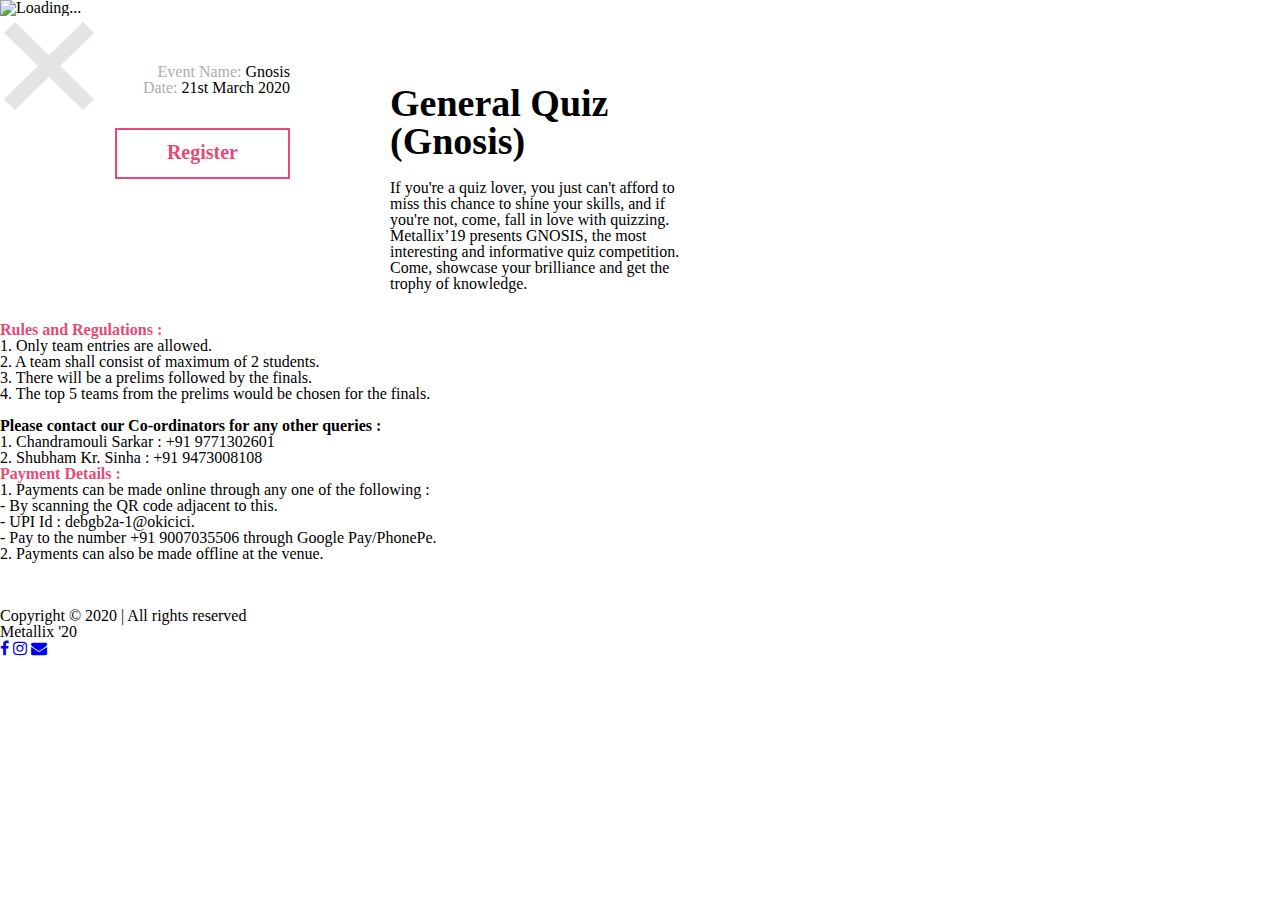
==== gnosis.html @ e0db9e56 "Update gnosis.html" ====
<!DOCTYPE HTML>
<html lang="en-US">
    <head>
        <title>Metallix '20 | General Quiz (Gnosis)</title>
        <meta http-equiv="Content-Type" content="text/html; charset=UTF-8">
        <meta name="description" content="The annual technical fest of the Metallurgical & Material Engineering Department of Jadavpur University" />
        <meta name="keywords" content="Metallix 2020, Metallurgy fests, Jadavpur University, Fest of Metallurgy, Kolkata fests " />
        <meta name="author" content="Ayush Mishra" />
        <meta name="viewport" content="width=device-width, initial-scale=1, maximum-scale=1">

        
       <link rel="icon" type="image/png" href="logo3.png">
	<link rel="apple-touch-icon" type="image/png" href="logo3.png" sizes="32x32" />

        <link href='https://fonts.googleapis.com/css?family=Roboto:300,400,400i,700,700i,900|Montserrat:400,700|PT+Serif' rel='stylesheet' type='text/css'>
        <link rel="stylesheet" type="text/css"  href='css/clear.css' />
        <link rel="stylesheet" type="text/css"  href='css/common.css' />
        <link rel="stylesheet" type="text/css"  href='css/font-awesome.min.css' />
        <link rel="stylesheet" type="text/css"  href='css/carouFredSel.css' />
        <link rel="stylesheet" type="text/css"  href='css/prettyPhoto.css' />
        <link rel="stylesheet" type="text/css"  href='css/sm-clean.css' />
        <link rel="stylesheet" type="text/css"  href='style.css' />

        <!--[if lt IE 9]>
                <script src="js/html5.js"></script>
        <![endif]-->

    </head>
    <body class="single-portfolio">

        <!-- Preloader Gif -->
        <table class="doc-loader">
            <tr>
                <td>
                    <img src="loader.gif" alt="Loading..." />
                </td>
            </tr>
        </table>

        <!-- Menu -->
       



        <article id="portfolio-1" class="section portfolio">
            <div class="center-relative content-1170">
                <div class="entry-content">
                    <div class="content-wrap relative">
                        <a class="absolute x-close" href="info.html">
                            <img src="demo-images/icon_04.png" alt="Close">
                        </a>

                        <div class="one margin-0">
                         <!--   <img src="" alt="quiz"> -->
                        </div>
                        <div class="clear"></div>
                        
                        <div class="clear"></div>
                        <br>
                        <br>
                        <br>

                        <div class="one_half text-right">
                            <p>
                                <span style="color: #adadad;">Event Name:</span> Gnosis<br>
                                <span style="color: #adadad;">Date:</span> 21st March 2020<br>
                                
                            </p>
                           <br>
                           <br>
                            <div class="one_half last ">
                                 <a href="https://docs.google.com/forms/d/18BZpk5T10NjmJXAmrEc6F3lxXhLVAl9PWODuBtnQpaY/edit?usp=drivesdk" target="_self" class="button ">Register</a>
                            </div>
                        </div>
                        <div class="one_half last ">
                            <h1>General Quiz (Gnosis)</h1>
                            <p>If you're a quiz lover, you just can't afford to miss this chance to shine your skills, and if you're not, come, fall in love with quizzing. Metallix’19 presents GNOSIS, the most interesting and informative quiz competition. Come, showcase your brilliance and get the trophy of knowledge.
                        </div>
			    
                        <div class="one">
                            <p><strong><span style="color: #e64b77 ;">Rules and Regulations : </span></strong></p>
                            <p>
1. Only team entries are allowed.<br>
2. A team shall consist of maximum of 2 students.<br>
3. There will be a prelims followed by the finals.<br>4. The top 5 teams from the prelims would be chosen for the finals.<br><br>

<strong>Please contact our Co-ordinators for any other queries :</strong><br>
1. Chandramouli Sarkar : +91 9771302601<br>
2. Shubham Kr. Sinha : +91 9473008108<br>
<p><strong><span style="color: #e64b77 ;">Payment Details : </span></strong></p>
                        
                                        <div class="member-content-holder">
                                            
                                            
                                            <div class="member-content">
                                    1. Payments can be made online through any one of the following : <br>
                                              - By scanning the QR code adjacent to this.<br>
                                              - UPI Id : debgb2a-1@okicici. <br>
                                              - Pay to the number +91 9007035506 through Google Pay/PhonePe. <br>
						    2. Payments can also be made offline at the venue.

                                                
                                            </div>
                                        </div>
                                        <div class="member-image-holder">
                                            <img src="p.jpg" alt="">
                                        </div>
                                        <div class="clear"></div>
                                

                        <div class="clear"></div>
                    </div>
                </div>
                <div class="clear"></div>
            </div>



            <!-- Footer -->
            <footer>
                <div class="footer content-1170 center-relative">
                    <ul>
                        <li class="copyright-footer">
                        Copyright © 2020 | All rights reserved<br>Metallix '20
                    </li>
                         <li class="social-footer">
                        
                        <a href="https://www.facebook.com/metallixju/"><span class="fa fa-facebook"></span></a>
				 		 <a href="https://www.instagram.com/p/Bt5Jbkgg9S0/?utm_source=ig_share_sheet&igshid=pbflx58rzwrk"><span class="fa fa-instagram"></span></a>
                        <a href="mailto:metallixju2020@gmail.com"><span class="fa fa-envelope"></span></a>
                        
                    </li>
                    </ul>
                </div>
            </footer>
        </article>




        <!--Load JavaScript-->
        <script type="text/javascript" src="js/jquery.js"></script>
        <script type='text/javascript' src='js/jquery.sticky-kit.min.js'></script>
        <script type='text/javascript' src='js/jquery.smartmenus.min.js'></script>
        <script type='text/javascript' src='js/jquery.sticky.js'></script>
        <script type='text/javascript' src='js/jquery.dryMenu.js'></script>
        <script type='text/javascript' src='js/isotope.pkgd.js'></script>
        <script type='text/javascript' src='js/jquery.carouFredSel-6.2.0-packed.js'></script>
        <script type='text/javascript' src='js/jquery.mousewheel.min.js'></script>
        <script type='text/javascript' src='js/jquery.touchSwipe.min.js'></script>
        <script type='text/javascript' src='js/jquery.easing.1.3.js'></script>
        <script type='text/javascript' src='js/imagesloaded.pkgd.js'></script>
        <script type='text/javascript' src='js/jquery.prettyPhoto.js'></script>
        <script type='text/javascript' src='js/main.js'></script>
    </body>
</html>
---- css/clear.css ----
html, body, div, span, object, iframe,
h1, h2, h3, h4, h5, h6, p, blockquote, pre,
abbr, address, cite, code,
del, dfn, em, img, ins, kbd, q, samp,
small, strong, sub, sup, var,
b, i, ol, ul, li,
fieldset, form, label, legend,
table, caption, tbody, tfoot, thead, tr, th, td,
article, aside, canvas, details, figcaption, figure, 
footer, header, hgroup, menu, nav, section, summary,
time, mark, audio, video {
    margin:0;
    padding:0;
    border:0;
    outline: none;
    font-size:100%;
    vertical-align:baseline;
    background:transparent;
}

body {
    line-height:1;
}

article,aside,details,figcaption,figure,
footer,header,hgroup,menu,nav,section { 
    display:block;
}

nav ul,ul,ol {
    list-style:none;
}

blockquote, q {
    quotes:none;
}

blockquote:before, blockquote:after,
q:before, q:after {
    content:'';
    content:none;
}

a {
    margin:0;
    padding:0;
    font-size:100%;
	outline: none;
    vertical-align:baseline;
    background:transparent;
}

ins {
    background-color:#ff9;
    color:#000;
    text-decoration:none;
}

mark {
    background-color:#ff9;
    color:#000; 
    font-style:italic;
    font-weight:bold;
}

del {
    text-decoration: line-through;
}

abbr[title], dfn[title] {
    border-bottom:1px dotted;
    cursor:help;
}

table {
    border-collapse:collapse;
    border-spacing:0;
}

hr {
    display:block;
    height:1px;
    border:0;   
    border-top:1px solid #cccccc;
    margin:1em 0;
    padding:0;
}

input, select {
    vertical-align:middle;
}

input:focus, textarea:focus
{
    outline: none;
}
---- css/common.css ----
a.wp-ver
{
    color: red !important;
    font-weight: 700 !important;
}
.block
{
    display: block;
}
.hidden
{
    display: none;
}
.clear
{
    clear: both;
}
.left
{
    float: left;
}
.right
{
    float: right;
}
.line-height
{
    line-height: 0;
}
.clear-right
{
    clear: right;
}
.clear-left
{
    clear: left;
}
.center-relative
{
    margin-left: auto;
    margin-right: auto;
}
.center-absolute
{
    left: 50%;
}
.center-text
{
    text-align: center !important;
}
.text-left
{
    text-align: left;
}
.text-right
{
    text-align: right;
}
.absolute
{
    position: absolute;
}
.fixed
{
    position: fixed;
}
.relative
{
    position: relative;
}
.margin-0, .margin-0 img
{
    margin: 0 !important;
    line-height: 0;
}
.top-0
{
    margin-top: 0 !important;
}
.top-5
{
    margin-top: 5px !important;	
}
.top-10
{
    margin-top: 10px;	
}
.top-15
{
    margin-top: 15px;	
}
.top-20
{
    margin-top: 20px;
}
.top-25
{
    margin-top: 25px;	
}
.top-30
{
    margin-top: 30px;	
}
.top-50
{
    margin-top: 50px;	
}
.top-60
{
    margin-top: 60px;	
}
.top-70
{
    margin-top: 70px;	
}
.top-75
{
    margin-top: 75px;	
}
.top-80
{
    margin-top: 80px;
}
.top-100
{
    margin-top: 100px;	
}
.top-105
{
    margin-top: 105px;	
}
.top-120
{
    margin-top: 120px;
}
.top-150
{
    margin-top: 150px;	
}
.top-200
{
    margin-top: 200px;	
}
.top-negative-30
{
    margin-top: -30px;
}
.left-35
{
    margin-left:35px;
}
.right-35
{
    margin-right:35px;
}
.bottom-0
{
    margin-bottom: 0 !important;
}
.bottom-10
{
    margin-bottom: 10px !important;
}
.bottom-20
{
    margin-bottom: 20px !important;
}
.bottom-25
{
    margin-bottom: 25px !important;
}
.bottom-30
{
    margin-bottom: 30px !important;
}
.bottom-50
{
    margin-bottom: 50px !important;
}
.bottom-100
{
    margin-bottom: 100px !important;
}
.bottom-150
{
    margin-bottom: 150px !important;
}
.bottom-200
{
    margin-bottom: 200px !important;
}
.width-25
{
    width: 25%;
}
.width-50
{
    width: 50%;
}
.width-75
{
    width: 75%;
}
.width-85
{
    width: 85%;
}
.width-100
{
    width: 100%;
}
.sticky
{
    font-size: 100%;
}
blockquote
{
    font-family: 'Montserrat', sans-serif;
    margin-top: 50px;
    margin-bottom: 50px;
    font-size: 20px;
    line-height: 35px;
    color: #e64b77;
    font-weight: 400;
    position: relative;
    z-index: 2;
}
blockquote.inline-blockquote
{
    width: 395px;
    float: left;
    margin-left: -40px;
    margin-right: 40px;
    margin-top: 70px;

}
blockquote p
{
    position: relative;
    z-index: 2;
}
.wrap-blockquote
{
    display: inline;
}
address
{
    font-size: 32px;
    line-height: 50px;
    font-style: normal;
}
iframe
{
    width: 100%;
}
a.button
{
    display: inline-block;
    color: #e54b76;
    border: 2px solid #e54b76;
    text-align: center;
    padding-bottom: 15px;
    padding-top: 12px;
    padding-left: 50px;
    padding-right: 50px;
    cursor: pointer;
    margin-bottom: 25px;
    vertical-align: middle;
    text-decoration: none;
    font-size: 20px;
    font-weight: 700;
    transition: all .2s linear;
}
a.button:active
{
    position: relative;
    top: 1px;	
}
a.button:hover
{
    color: white;
    background-color: #e54b76;
}

h1,h2,h3,h4,h5,h6
{
    padding: 20px 0;
}
h1
{
    font-size: 38px;
    line-height: 38px;    
}
h2
{
    font-size: 34px;    
    line-height: 34px;    
}
h3
{
    font-size: 32px;  
    line-height: 32px;    
}
h4
{
    font-size: 30px;    
}
h5
{
    font-size: 28px;   
}
h6
{
    font-size: 26px;    
}
em
{
    font-style: italic;
}
ol
{
    list-style-type: decimal;
}
pre
{
    word-wrap: break-word;
}
.single-content table, .single-content th, .single-content td, .page-content table, .page-content th, .page-content td
{
    border:1px solid black;
    padding: 10px;
    vertical-align: middle;
}
sup
{
    vertical-align: super;
    font-size: smaller;
}
sub
{
    vertical-align: sub;
    font-size: smaller;
}
.single-content ol
{
    display: block;
    list-style-type: decimal;
    margin: 0 0 14px 17px;
}
.single-content ul
{
    display: block;
    list-style-type: disc;
    margin: 0 0 14px 17px;
}

/* COLUMNS */

.one,  .one_half,  .one_third,  .two_third,  .three_fourth, 
.one_fourth{
    margin-right: 100px;
    float: left;
    position: relative;
    margin-bottom: 30px;
}
.last{
    margin-right: 0 !important;
    clear: right;
}
.one{
    float: none;
    display: block;
    clear: both;
    margin-right: 0;
}
.one_half{
    width: 290px;
}

.one img,  .one_half img,  .one_third img,  .two_third img, 
.three_fourth img,  .one_fourth img{
    max-width: 100%;
    height: auto;
    max-height: 100%;
    width: auto;	
}

.one.margin-0 img, .one_half.margin-0 img, .one_third.margin-0 img, .two_third.margin-0 img, 
.one_fourth.margin-0 img, .three_fourth.margin-0 img{
    width: 100% !important;
}

.one.margin-0
{
    width: 100% !important;
    padding: 0 !important;
}

.one_half.margin-0{
    width: 50% !important;
    float: left !important;
    padding: 0 !important;
}

.one_third.margin-0{
    width: 33.333333333%;
    float: left !important;
    padding: 0 !important;
}
.two_third.margin-0{
    width: 66.666666666%;
    float: left !important;
    padding: 0 !important;
}
.one_fourth.margin-0{
    width: 25%;
    float: left !important;
    padding: 0 !important;
}
.three_fourth.margin-0{
    width: 75%;
    float: left !important;
    padding: 0 !important;
}

/* MENU */

/* Mobile first layout SmartMenus Core CSS (it's not recommended editing these rules)
   You need this once per page no matter how many menu trees or different themes you use.
-------------------------------------------------------------------------------------------*/

.sm,.sm ul,.sm li{display:block;list-style:none;margin:0;padding:0;line-height:normal;direction:ltr;-webkit-tap-highlight-color:rgba(0,0,0,0);}
.sm-rtl,.sm-rtl ul,.sm-rtl li{direction:rtl;text-align:right;}
.sm>li>h1,.sm>li>h2,.sm>li>h3,.sm>li>h4,.sm>li>h5,.sm>li>h6{margin:0;padding:0;}
.sm ul{display:none;}
.sm li,.sm a{position:relative;}
.sm a{display:block;}
.sm a.disabled{cursor:not-allowed;}
.sm:after{content:"\00a0";display:block;height:0;font:0px/0 serif;clear:both;visibility:hidden;overflow:hidden;}
.sm,.sm *,.sm *:before,.sm *:after{-moz-box-sizing:border-box;-webkit-box-sizing:border-box;box-sizing:border-box;}




/* WP DEFAULT CLASSES */

.alignnone {
    margin: 5px 20px 20px 0;
}

.aligncenter,
div.aligncenter {
    display: block;
    margin: 5px auto 5px auto;
}

.alignright {
    float:right;
    margin: 5px 0 20px 20px;
}

.alignleft {
    float: left;
    margin: 5px 20px 20px 0;
}

.aligncenter 
{
    display: block;
    margin: 5px auto 5px auto;
}

a img.alignright 
{
    float: right;
    margin: 5px 0 20px 20px;
}

a img.alignnone 
{
    margin: 20px 0px;
}

a img.alignleft 
{
    float: left;
    margin: 5px 20px 20px 0;
}

a img.aligncenter 
{
    display: block;
    margin-left: auto;
    margin-right: auto
}

.wp-caption 
{
    max-width: 100%;
}

.wp-caption.alignnone 
{
    margin: 20px 0px;
}

.wp-caption.alignleft 
{
    margin: 5px 20px 20px 0;
    text-align: left;
}

.wp-caption.alignright 
{
    margin: 5px 0 20px 20px;
    text-align: right;
}

.wp-caption img 
{
    width: auto;
    height: auto;
    max-width: 100%;
    max-height: 100%;
}

.wp-caption p.wp-caption-text 
{
    font-family: 'Montserrat', sans-serif;    
    font-size: 18px;
    color: #191919;
    padding-left: 100px;
    padding-top: 10px;
    padding-bottom: 30px;
}
.gallery-caption
{
    font-size: 100%;
}
.bypostauthor
{
    font-size: 100%;
}
/* Text meant only for screen readers. */
.screen-reader-text {
    clip: rect(1px, 1px, 1px, 1px);
    position: absolute !important;
    height: 1px;
    width: 1px;
    overflow: hidden;
}

.screen-reader-text:focus {
    background-color: #f1f1f1;
    border-radius: 3px;
    box-shadow: 0 0 2px 2px rgba(0, 0, 0, 0.6);
    clip: auto !important;
    color: #21759b;
    display: block;
    font-size: 14px;
    font-size: 0.875rem;
    font-weight: bold;
    height: auto;
    left: 5px;
    line-height: normal;
    padding: 15px 23px 14px;
    text-decoration: none;
    top: 5px;
    width: auto;
    z-index: 100000; /* Above WP toolbar. */
}
---- css/carouFredSel.css ----
.list_carousel.responsive {	
    margin-left: 0;
    width: 91%;
}
.list_carousel ul {
    margin: 0;
    padding: 0;
    list-style: none;
    display: block;
}
.list_carousel li {
    text-align: center;		
    padding: 0;
    display: block;
    float: left;
    position: relative;
}	

.image-slider-wrapper.service a.image_slider_next{background-image: url(../images/navigation_arrows_right.svg); width: 50px; height: 50px; z-index: 2; position: absolute; top: -150px; }
.image-slider-wrapper.img a.image_slider_next{background-image: url(../images/navigation_arrows_right.svg); width: 50px; height: 50px; z-index: 2; position: absolute; top: 30px; left: 30px;}
.carousel_text_next{background-image: url(../images/navigation_arrows_right.svg); width: 50px; height: 50px; margin-top: 50px; display: block !important; }
a.image_slider_next:hover, .carousel_text_next:hover, .carousel_fw_next:hover {background-position: 0 -50px;}
.carousel_pagination {margin-top: 50px; margin-bottom: 50px; margin-left: 160px;}
.carousel_pagination a {margin: 0 0 0 5px; float: left; transition: background-color .2s linear}
.carousel_pagination a:first-child {margin: 0;}
.carousel_pagination a {width: 18px; height: 18px; border-radius: 90%; display: block; cursor: pointer; text-indent: -9999px;}
.caroufredsel_wrapper{z-index: 1 !important; margin-top: 0 !important; margin-left: 0 !important;}
.fw_carousel_pagination {text-align: center; transition: background-color .2s linear;  margin-top: 80px;}
.fw_carousel_pagination a {text-indent: -9999px; border: 5px solid #fff; width: 25px; height: 25px; border-radius: 90%; margin: 0 10px; display: inline-block;}
.fw_carousel_pagination a.selected {background-color: #fff;}
li.fw-slide {margin: 0 10px; transition: opacity .2s linear;}
li.fw-slide img  {width: auto; height: auto; max-width: 180px; display: block; margin-left: auto; margin-right: auto;}
.fw-slide-text {color: #fff; font-size: 18px;}
.image-slider-wrapper.team .image_slider_next {background-image: url(../images/navigation_arrows_right.svg); width: 50px; height: 50px; z-index: 2; position: absolute; right: 300px; bottom: 30px;}
.carousel_fw_next {background-image: url(../images/navigation_arrows_right.svg); width: 50px; height: 50px; z-index: 2; display: none !important; margin-left: auto;  margin-right: auto; margin-top: 50px;}
---- css/prettyPhoto.css ----
/* ------------------------------------------------------------------------
        This you can edit.
------------------------------------------------------------------------- */

/* ----------------------------------
        Default Theme
----------------------------------- */

div.pp_default .pp_top,
div.pp_default .pp_top .pp_middle,
div.pp_default .pp_top .pp_left,
div.pp_default .pp_top .pp_right,
div.pp_default .pp_bottom,
div.pp_default .pp_bottom .pp_left,
div.pp_default .pp_bottom .pp_middle,
div.pp_default .pp_bottom .pp_right { height: 13px; }

div.pp_default .pp_content .ppt { color: #f8f8f8; }
div.pp_default .pp_content_container .pp_left { padding-left: 13px; }
div.pp_default .pp_content_container .pp_right { padding-right: 13px; }
/*div.pp_default .pp_content { background-color: #fff; }*/
div.pp_default .pp_next:hover { background: url(../images/prettyPhoto/default/sprite_next.png) center right  no-repeat; cursor: pointer; } /* Next button */
div.pp_default .pp_previous:hover { background: url(../images/prettyPhoto/default/sprite_prev.png) center left no-repeat; cursor: pointer; } /* Previous button */
div.pp_default .pp_expand { background: url(../images/prettyPhoto/default/sprite.png) 0 -29px no-repeat; cursor: pointer; width: 28px; height: 28px; } /* Expand button */
div.pp_default .pp_expand:hover { background: url(../images/prettyPhoto/default/sprite.png) 0 -56px no-repeat; cursor: pointer; } /* Expand button hover */
div.pp_default .pp_contract { background: url(../images/prettyPhoto/default/sprite.png) 0 -84px no-repeat; cursor: pointer; width: 28px; height: 28px; } /* Contract button */
div.pp_default .pp_contract:hover { background: url(../images/prettyPhoto/default/sprite.png) 0 -113px no-repeat; cursor: pointer; } /* Contract button hover */
div.pp_default .pp_close { width: 30px; height: 30px; background: url(../images/prettyPhoto/default/sprite.png) 2px 1px no-repeat; cursor: pointer; } /* Close button */
div.pp_default #pp_full_res .pp_inline { color: #000; background-color: white; padding: 30px; } 
.pp_inline img {max-width: 100%; max-height: 100%; width: auto; height: auto;}
div.pp_default .pp_gallery ul li a { background: url(../images/prettyPhoto/default/default_thumb.png) center center #f8f8f8; border:1px solid #aaa; }
div.pp_default .pp_gallery ul li a:hover,
div.pp_default .pp_gallery ul li.selected a { border-color: #fff; }
div.pp_default .pp_social { margin-top: 7px;}

div.pp_default .pp_gallery a.pp_arrow_previous,
div.pp_default .pp_gallery a.pp_arrow_next { position: static; left: auto; }
div.pp_default .pp_nav .pp_play,
div.pp_default .pp_nav .pp_pause { background: url(../images/prettyPhoto/default/sprite.png) -51px 1px no-repeat; height:30px; width:30px; }
div.pp_default .pp_nav .pp_pause { background-position: -51px -29px; }
div.pp_default .pp_details { position: relative; }
div.pp_default a.pp_arrow_previous,
div.pp_default a.pp_arrow_next { background: url(../images/prettyPhoto/default/sprite.png) -31px -3px no-repeat; height: 20px; margin: 4px 0 0 0; width: 20px; }
div.pp_default a.pp_arrow_next { left: 52px; background-position: -82px -3px; } /* The next arrow in the bottom nav */
div.pp_default .pp_content_container .pp_details { margin-top: 5px; }
div.pp_default .pp_nav { clear: none; height: 30px; width: 110px; position: relative; }
div.pp_default .pp_nav .currentTextHolder{ font-family: Georgia; font-style: italic; color:#999; font-size: 11px; left: 75px; line-height: 25px; margin: 0; padding: 0 0 0 10px; position: absolute; top: 2px; }

div.pp_default .pp_close:hover, div.pp_default .pp_nav .pp_play:hover, div.pp_default .pp_nav .pp_pause:hover, div.pp_default .pp_arrow_next:hover, div.pp_default .pp_arrow_previous:hover { opacity:0.7; }

div.pp_default .pp_description{ font-size: 11px; font-weight: bold; line-height: 14px; margin: 5px 50px 5px 0; }


div.pp_default .pp_loaderIcon { background: url(../images/prettyPhoto/default/loader.gif) center center no-repeat; background-color: white;} /* Loader icon */


/* ----------------------------------
        Light Rounded Theme
----------------------------------- */


div.light_rounded .pp_top .pp_left { background: url(../images/prettyPhoto/light_rounded/sprite.png) -88px -53px no-repeat; } /* Top left corner */
div.light_rounded .pp_top .pp_middle { background: #fff; } /* Top pattern/color */
div.light_rounded .pp_top .pp_right { background: url(../images/prettyPhoto/light_rounded/sprite.png) -110px -53px no-repeat; } /* Top right corner */

div.light_rounded .pp_content .ppt { color: #000; }
div.light_rounded .pp_content_container .pp_left,
div.light_rounded .pp_content_container .pp_right { background: #fff; }
div.light_rounded .pp_content { background-color: #fff; } /* Content background */
div.light_rounded .pp_next:hover { background: url(../images/prettyPhoto/light_rounded/btnNext.png) center right  no-repeat; cursor: pointer; } /* Next button */
div.light_rounded .pp_previous:hover { background: url(../images/prettyPhoto/light_rounded/btnPrevious.png) center left no-repeat; cursor: pointer; } /* Previous button */
div.light_rounded .pp_expand { background: url(../images/prettyPhoto/light_rounded/sprite.png) -31px -26px no-repeat; cursor: pointer; } /* Expand button */
div.light_rounded .pp_expand:hover { background: url(../images/prettyPhoto/light_rounded/sprite.png) -31px -47px no-repeat; cursor: pointer; } /* Expand button hover */
div.light_rounded .pp_contract { background: url(../images/prettyPhoto/light_rounded/sprite.png) 0 -26px no-repeat; cursor: pointer; } /* Contract button */
div.light_rounded .pp_contract:hover { background: url(../images/prettyPhoto/light_rounded/sprite.png) 0 -47px no-repeat; cursor: pointer; } /* Contract button hover */
div.light_rounded .pp_close { width: 75px; height: 22px; background: url(../images/prettyPhoto/light_rounded/sprite.png) -1px -1px no-repeat; cursor: pointer; } /* Close button */
div.light_rounded .pp_details { position: relative; }
div.light_rounded .pp_description { margin-right: 85px; }
div.light_rounded #pp_full_res .pp_inline { color: #000; } 
div.light_rounded .pp_gallery a.pp_arrow_previous,
div.light_rounded .pp_gallery a.pp_arrow_next { margin-top: 12px !important; }
div.light_rounded .pp_nav .pp_play { background: url(../images/prettyPhoto/light_rounded/sprite.png) -1px -100px no-repeat; height: 15px; width: 14px; }
div.light_rounded .pp_nav .pp_pause { background: url(../images/prettyPhoto/light_rounded/sprite.png) -24px -100px no-repeat; height: 15px; width: 14px; }

div.light_rounded .pp_arrow_previous { background: url(../images/prettyPhoto/light_rounded/sprite.png) 0 -71px no-repeat; } /* The previous arrow in the bottom nav */
div.light_rounded .pp_arrow_previous.disabled { background-position: 0 -87px; cursor: default; }
div.light_rounded .pp_arrow_next { background: url(../images/prettyPhoto/light_rounded/sprite.png) -22px -71px no-repeat; } /* The next arrow in the bottom nav */
div.light_rounded .pp_arrow_next.disabled { background-position: -22px -87px; cursor: default; }

div.light_rounded .pp_bottom .pp_left { background: url(../images/prettyPhoto/light_rounded/sprite.png) -88px -80px no-repeat; } /* Bottom left corner */
div.light_rounded .pp_bottom .pp_middle { background: #fff; } /* Bottom pattern/color */
div.light_rounded .pp_bottom .pp_right { background: url(../images/prettyPhoto/light_rounded/sprite.png) -110px -80px no-repeat; } /* Bottom right corner */

div.light_rounded .pp_loaderIcon { background: url(../images/prettyPhoto/light_rounded/loader.gif) center center no-repeat; } /* Loader icon */

/* ----------------------------------
        Dark Rounded Theme
----------------------------------- */

div.dark_rounded .pp_top .pp_left { background: url(../images/prettyPhoto/dark_rounded/sprite.png) -88px -53px no-repeat; } /* Top left corner */
div.dark_rounded .pp_top .pp_middle { background: url(../images/prettyPhoto/dark_rounded/contentPattern.png) top left repeat; } /* Top pattern/color */
div.dark_rounded .pp_top .pp_right { background: url(../images/prettyPhoto/dark_rounded/sprite.png) -110px -53px no-repeat; } /* Top right corner */

div.dark_rounded .pp_content_container .pp_left { background: url(../images/prettyPhoto/dark_rounded/contentPattern.png) top left repeat-y; } /* Left Content background */
div.dark_rounded .pp_content_container .pp_right { background: url(../images/prettyPhoto/dark_rounded/contentPattern.png) top right repeat-y; } /* Right Content background */
div.dark_rounded .pp_content { background: url(../images/prettyPhoto/dark_rounded/contentPattern.png) top left repeat; } /* Content background */
div.dark_rounded .pp_next:hover { background: url(../images/prettyPhoto/dark_rounded/btnNext.png) center right  no-repeat; cursor: pointer; } /* Next button */
div.dark_rounded .pp_previous:hover { background: url(../images/prettyPhoto/dark_rounded/btnPrevious.png) center left no-repeat; cursor: pointer; } /* Previous button */
div.dark_rounded .pp_expand { background: url(../images/prettyPhoto/dark_rounded/sprite.png) -31px -26px no-repeat; cursor: pointer; } /* Expand button */
div.dark_rounded .pp_expand:hover { background: url(../images/prettyPhoto/dark_rounded/sprite.png) -31px -47px no-repeat; cursor: pointer; } /* Expand button hover */
div.dark_rounded .pp_contract { background: url(../images/prettyPhoto/dark_rounded/sprite.png) 0 -26px no-repeat; cursor: pointer; } /* Contract button */
div.dark_rounded .pp_contract:hover { background: url(../images/prettyPhoto/dark_rounded/sprite.png) 0 -47px no-repeat; cursor: pointer; } /* Contract button hover */
div.dark_rounded .pp_close { width: 75px; height: 22px; background: url(../images/prettyPhoto/dark_rounded/sprite.png) -1px -1px no-repeat; cursor: pointer; } /* Close button */
div.dark_rounded .pp_details { position: relative; }
div.dark_rounded .pp_description { margin-right: 85px; }
div.dark_rounded .currentTextHolder { color: #c4c4c4; }
div.dark_rounded .pp_description { color: #fff; }
div.dark_rounded #pp_full_res .pp_inline { color: #fff; }
div.dark_rounded .pp_gallery a.pp_arrow_previous,
div.dark_rounded .pp_gallery a.pp_arrow_next { margin-top: 12px !important; }
div.dark_rounded .pp_nav .pp_play { background: url(../images/prettyPhoto/dark_rounded/sprite.png) -1px -100px no-repeat; height: 15px; width: 14px; }
div.dark_rounded .pp_nav .pp_pause { background: url(../images/prettyPhoto/dark_rounded/sprite.png) -24px -100px no-repeat; height: 15px; width: 14px; }

div.dark_rounded .pp_arrow_previous { background: url(../images/prettyPhoto/dark_rounded/sprite.png) 0 -71px no-repeat; } /* The previous arrow in the bottom nav */
div.dark_rounded .pp_arrow_previous.disabled { background-position: 0 -87px; cursor: default; }
div.dark_rounded .pp_arrow_next { background: url(../images/prettyPhoto/dark_rounded/sprite.png) -22px -71px no-repeat; } /* The next arrow in the bottom nav */
div.dark_rounded .pp_arrow_next.disabled { background-position: -22px -87px; cursor: default; }

div.dark_rounded .pp_bottom .pp_left { background: url(../images/prettyPhoto/dark_rounded/sprite.png) -88px -80px no-repeat; } /* Bottom left corner */
div.dark_rounded .pp_bottom .pp_middle { background: url(../images/prettyPhoto/dark_rounded/contentPattern.png) top left repeat; } /* Bottom pattern/color */
div.dark_rounded .pp_bottom .pp_right { background: url(../images/prettyPhoto/dark_rounded/sprite.png) -110px -80px no-repeat; } /* Bottom right corner */

div.dark_rounded .pp_loaderIcon { background: url(../images/prettyPhoto/dark_rounded/loader.gif) center center no-repeat; } /* Loader icon */


/* ----------------------------------
        Dark Square Theme
----------------------------------- */

div.dark_square .pp_left ,
div.dark_square .pp_middle,
div.dark_square .pp_right,
div.dark_square .pp_content { background: #000; }

div.dark_square .currentTextHolder { color: #c4c4c4; }
div.dark_square .pp_description { color: #fff; }
div.dark_square .pp_loaderIcon { background: url(../images/prettyPhoto/dark_square/loader.gif) center center no-repeat; } /* Loader icon */

div.dark_square .pp_expand { background: url(../images/prettyPhoto/dark_square/sprite.png) -31px -26px no-repeat; cursor: pointer; } /* Expand button */
div.dark_square .pp_expand:hover { background: url(../images/prettyPhoto/dark_square/sprite.png) -31px -47px no-repeat; cursor: pointer; } /* Expand button hover */
div.dark_square .pp_contract { background: url(../images/prettyPhoto/dark_square/sprite.png) 0 -26px no-repeat; cursor: pointer; } /* Contract button */
div.dark_square .pp_contract:hover { background: url(../images/prettyPhoto/dark_square/sprite.png) 0 -47px no-repeat; cursor: pointer; } /* Contract button hover */
div.dark_square .pp_close { width: 75px; height: 22px; background: url(../images/prettyPhoto/dark_square/sprite.png) -1px -1px no-repeat; cursor: pointer; } /* Close button */
div.dark_square .pp_details { position: relative; }
div.dark_square .pp_description { margin: 0 85px 0 0; }
div.dark_square #pp_full_res .pp_inline { color: #fff; }
div.dark_square .pp_gallery a.pp_arrow_previous,
div.dark_square .pp_gallery a.pp_arrow_next { margin-top: 12px !important; }
div.dark_square .pp_nav { clear: none; }
div.dark_square .pp_nav .pp_play { background: url(../images/prettyPhoto/dark_square/sprite.png) -1px -100px no-repeat; height: 15px; width: 14px; }
div.dark_square .pp_nav .pp_pause { background: url(../images/prettyPhoto/dark_square/sprite.png) -24px -100px no-repeat; height: 15px; width: 14px; }

div.dark_square .pp_arrow_previous { background: url(../images/prettyPhoto/dark_square/sprite.png) 0 -71px no-repeat; } /* The previous arrow in the bottom nav */
div.dark_square .pp_arrow_previous.disabled { background-position: 0 -87px; cursor: default; }
div.dark_square .pp_arrow_next { background: url(../images/prettyPhoto/dark_square/sprite.png) -22px -71px no-repeat; } /* The next arrow in the bottom nav */
div.dark_square .pp_arrow_next.disabled { background-position: -22px -87px; cursor: default; }

div.dark_square .pp_next:hover { background: url(../images/prettyPhoto/dark_square/btnNext.png) center right  no-repeat; cursor: pointer; } /* Next button */
div.dark_square .pp_previous:hover { background: url(../images/prettyPhoto/dark_square/btnPrevious.png) center left no-repeat; cursor: pointer; } /* Previous button */


/* ----------------------------------
        Light Square Theme
----------------------------------- */

div.light_square .pp_left ,
div.light_square .pp_middle,
div.light_square .pp_right,
div.light_square .pp_content { background: #fff; }

div.light_square .pp_content .ppt { color: #000; }
div.light_square .pp_expand { background: url(../images/prettyPhoto/light_square/sprite.png) -31px -26px no-repeat; cursor: pointer; } /* Expand button */
div.light_square .pp_expand:hover { background: url(../images/prettyPhoto/light_square/sprite.png) -31px -47px no-repeat; cursor: pointer; } /* Expand button hover */
div.light_square .pp_contract { background: url(../images/prettyPhoto/light_square/sprite.png) 0 -26px no-repeat; cursor: pointer; } /* Contract button */
div.light_square .pp_contract:hover { background: url(../images/prettyPhoto/light_square/sprite.png) 0 -47px no-repeat; cursor: pointer; } /* Contract button hover */
div.light_square .pp_close { width: 75px; height: 22px; background: url(../images/prettyPhoto/light_square/sprite.png) -1px -1px no-repeat; cursor: pointer; } /* Close button */
div.light_square .pp_details { position: relative; }
div.light_square .pp_description { margin-right: 85px; }
div.light_square #pp_full_res .pp_inline { color: #000; }
div.light_square .pp_gallery a.pp_arrow_previous,
div.light_square .pp_gallery a.pp_arrow_next { margin-top: 12px !important; }
div.light_square .pp_nav .pp_play { background: url(../images/prettyPhoto/light_square/sprite.png) -1px -100px no-repeat; height: 15px; width: 14px; }
div.light_square .pp_nav .pp_pause { background: url(../images/prettyPhoto/light_square/sprite.png) -24px -100px no-repeat; height: 15px; width: 14px; }

div.light_square .pp_arrow_previous { background: url(../images/prettyPhoto/light_square/sprite.png) 0 -71px no-repeat; } /* The previous arrow in the bottom nav */
div.light_square .pp_arrow_previous.disabled { background-position: 0 -87px; cursor: default; }
div.light_square .pp_arrow_next { background: url(../images/prettyPhoto/light_square/sprite.png) -22px -71px no-repeat; } /* The next arrow in the bottom nav */
div.light_square .pp_arrow_next.disabled { background-position: -22px -87px; cursor: default; }

div.light_square .pp_next:hover { background: url(../images/prettyPhoto/light_square/btnNext.png) center right  no-repeat; cursor: pointer; } /* Next button */
div.light_square .pp_previous:hover { background: url(../images/prettyPhoto/light_square/btnPrevious.png) center left no-repeat; cursor: pointer; } /* Previous button */

div.light_square .pp_loaderIcon { background: url(../images/prettyPhoto/light_rounded/loader.gif) center center no-repeat; } /* Loader icon */


/* ----------------------------------
        Facebook style Theme
----------------------------------- */

div.facebook .pp_top .pp_left { background: url(../images/prettyPhoto/facebook/sprite.png) -88px -53px no-repeat; } /* Top left corner */
div.facebook .pp_top .pp_middle { background: url(../images/prettyPhoto/facebook/contentPatternTop.png) top left repeat-x; } /* Top pattern/color */
div.facebook .pp_top .pp_right { background: url(../images/prettyPhoto/facebook/sprite.png) -110px -53px no-repeat; } /* Top right corner */

div.facebook .pp_content .ppt { color: #000; }
div.facebook .pp_content_container .pp_left { background: url(../images/prettyPhoto/facebook/contentPatternLeft.png) top left repeat-y; } /* Content background */
div.facebook .pp_content_container .pp_right { background: url(../images/prettyPhoto/facebook/contentPatternRight.png) top right repeat-y; } /* Content background */
div.facebook .pp_content { background: #fff; } /* Content background */
div.facebook .pp_expand { background: url(../images/prettyPhoto/facebook/sprite.png) -31px -26px no-repeat; cursor: pointer; } /* Expand button */
div.facebook .pp_expand:hover { background: url(../images/prettyPhoto/facebook/sprite.png) -31px -47px no-repeat; cursor: pointer; } /* Expand button hover */
div.facebook .pp_contract { background: url(../images/prettyPhoto/facebook/sprite.png) 0 -26px no-repeat; cursor: pointer; } /* Contract button */
div.facebook .pp_contract:hover { background: url(../images/prettyPhoto/facebook/sprite.png) 0 -47px no-repeat; cursor: pointer; } /* Contract button hover */
div.facebook .pp_close { width: 22px; height: 22px; background: url(../images/prettyPhoto/facebook/sprite.png) -1px -1px no-repeat; cursor: pointer; } /* Close button */
div.facebook .pp_details { position: relative; }
div.facebook .pp_description { margin: 0 37px 0 0; }
div.facebook #pp_full_res .pp_inline { color: #000; } 
div.facebook .pp_loaderIcon { background: url(../images/prettyPhoto/facebook/loader.gif) center center no-repeat; } /* Loader icon */

div.facebook .pp_arrow_previous { background: url(../images/prettyPhoto/facebook/sprite.png) 0 -71px no-repeat; height: 22px; margin-top: 0; width: 22px; } /* The previous arrow in the bottom nav */
div.facebook .pp_arrow_previous.disabled { background-position: 0 -96px; cursor: default; }
div.facebook .pp_arrow_next { background: url(../images/prettyPhoto/facebook/sprite.png) -32px -71px no-repeat; height: 22px; margin-top: 0; width: 22px; } /* The next arrow in the bottom nav */
div.facebook .pp_arrow_next.disabled { background-position: -32px -96px; cursor: default; }
div.facebook .pp_nav { margin-top: 0; }
div.facebook .pp_nav p { font-size: 15px; padding: 0 3px 0 4px; }
div.facebook .pp_nav .pp_play { background: url(../images/prettyPhoto/facebook/sprite.png) -1px -123px no-repeat; height: 22px; width: 22px; }
div.facebook .pp_nav .pp_pause { background: url(../images/prettyPhoto/facebook/sprite.png) -32px -123px no-repeat; height: 22px; width: 22px; }

div.facebook .pp_next:hover { background: url(../images/prettyPhoto/facebook/btnNext.png) center right no-repeat; cursor: pointer; } /* Next button */
div.facebook .pp_previous:hover { background: url(../images/prettyPhoto/facebook/btnPrevious.png) center left no-repeat; cursor: pointer; } /* Previous button */

div.facebook .pp_bottom .pp_left { background: url(../images/prettyPhoto/facebook/sprite.png) -88px -80px no-repeat; } /* Bottom left corner */
div.facebook .pp_bottom .pp_middle { background: url(../images/prettyPhoto/facebook/contentPatternBottom.png) top left repeat-x; } /* Bottom pattern/color */
div.facebook .pp_bottom .pp_right { background: url(../images/prettyPhoto/facebook/sprite.png) -110px -80px no-repeat; } /* Bottom right corner */


/* ------------------------------------------------------------------------
        DO NOT CHANGE
------------------------------------------------------------------------- */

div.pp_pic_holder a:focus { outline:none; }

div.pp_overlay {
    background: #000;
    display: none;
    left: 0;
    position: absolute;
    top: 0;
    width: 100%;
    z-index: 9999;
}

div.pp_pic_holder {
    display: none;
    position: absolute;
    width: 100px;
    z-index: 10000;
}


.pp_top {
    height: 20px;
    position: relative;
}
* html .pp_top { padding: 0 20px; }

.pp_top .pp_left {
    height: 20px;
    left: 0;
    position: absolute;
    width: 20px;
}
.pp_top .pp_middle {
    height: 20px;
    left: 20px;
    position: absolute;
    right: 20px;
}
* html .pp_top .pp_middle {
    left: 0;
    position: static;
}

.pp_top .pp_right {
    height: 20px;
    left: auto;
    position: absolute;
    right: 0;
    top: 0;
    width: 20px;
}

.pp_content { height: 40px; min-width: 40px; }
* html .pp_content { width: 40px; }

.pp_fade { display: none; }

.pp_content_container {
    position: relative;
    text-align: left;
    width: 100%;
}

.pp_content_container .pp_left { padding-left: 20px; }
.pp_content_container .pp_right { padding-right: 20px; }

.pp_content_container .pp_details {
    float: left;
    margin: 10px 0 2px 0;
}
.pp_description {
    display: none;
    margin: 0;
}

.pp_social { float: left; margin: 0; }
.pp_social .facebook { float: left; margin-left: 5px; width: 55px; overflow: hidden; }
.pp_social .twitter { float: left; }

.pp_nav {
    clear: right;
    float: left;
    margin: 3px 10px 0 0;
}

.pp_nav p {
    float: left;
    margin: 2px 4px;
    white-space: nowrap;
}

.pp_nav .pp_play,
.pp_nav .pp_pause {
    float: left;
    margin-right: 4px;
    text-indent: -10000px;
}

a.pp_arrow_previous,
a.pp_arrow_next {
    display: block;
    float: left;
    height: 15px;
    margin-top: 3px;
    overflow: hidden;
    text-indent: -10000px;
    width: 14px;
}

.pp_hoverContainer {
    position: absolute;
    top: 0;
    width: 100%;
    z-index: 2000;
}

.pp_gallery {
    display: none;
    left: 50%;
    margin-top: -50px;
    position: absolute;
    z-index: 10000;
}

.pp_gallery div {
    float: left;
    overflow: hidden;
    position: relative;
}

.pp_gallery ul {
    float: left;
    height: 35px;
    margin: 0 0 0 5px;
    padding: 0;
    position: relative;
    white-space: nowrap;
}

.pp_gallery ul a {
    border: 1px #000 solid;
    border: 1px rgba(0,0,0,0.5) solid;
    display: block;
    float: left;
    height: 33px;
    overflow: hidden;
}

.pp_gallery ul a:hover,
.pp_gallery li.selected a { border-color: #fff; }

.pp_gallery ul a img { border: 0; }

.pp_gallery li {
    display: block;
    float: left;
    margin: 0 5px 0 0;
    padding: 0;
}

.pp_gallery li.default a {
    background: url(../images/prettyPhoto/facebook/default_thumbnail.gif) 0 0 no-repeat;
    display: block;
    height: 33px;
    width: 50px;
}

.pp_gallery li.default a img { display: none; }

.pp_gallery .pp_arrow_previous,
.pp_gallery .pp_arrow_next {
    margin-top: 7px !important;
}

a.pp_next {
    background: url(../images/prettyPhoto/light_rounded/btnNext.png) 10000px 10000px no-repeat;
    display: block;
    float: right;
    height: 100%;
    text-indent: -10000px;
    width: 49%;
}

a.pp_previous {
    background: url(../images/prettyPhoto/light_rounded/btnNext.png) 10000px 10000px no-repeat;
    display: block;
    float: left;
    height: 100%;
    text-indent: -10000px;
    width: 49%;
}

a.pp_expand,
a.pp_contract {
    cursor: pointer;
    display: none;
    height: 20px;	
    position: absolute;
    right: 30px;
    text-indent: -10000px;
    top: 10px;
    width: 20px;
    z-index: 20000;
}

a.pp_close {
    position: absolute; right: 0; top: 0; 
    display: block;
    line-height:22px;
    text-indent: -10000px;
}

.pp_bottom {
    height: 20px;
    position: relative;
}
* html .pp_bottom { padding: 0 20px; }

.pp_bottom .pp_left {
    height: 20px;
    left: 0;
    position: absolute;
    width: 20px;
}
.pp_bottom .pp_middle {
    height: 20px;
    left: 20px;
    position: absolute;
    right: 20px;
}
* html .pp_bottom .pp_middle {
    left: 0;
    position: static;
}

.pp_bottom .pp_right {
    height: 20px;
    left: auto;
    position: absolute;
    right: 0;
    top: 0;
    width: 20px;
}

.pp_loaderIcon {
    display: block;
    height: 24px;
    left: 50%;
    margin: -12px 0 0 -12px;
    position: absolute;
    top: 50%;
    width: 24px;
}

#pp_full_res {
    line-height: 1 !important;
}

#pp_full_res .pp_inline {
    text-align: left;
}

#pp_full_res .pp_inline p { margin: 0 0 15px 0; }

div.ppt {
    color: #fff;
    display: none !important;
    font-size: 17px;
    margin: 0 0 5px 15px;
    z-index: 9999;
}

@media screen and (max-width: 400px) {		
    .pp_pic_holder.pp_default { width: 100%!important; left: 0!important; overflow: hidden; }
    div.pp_default .pp_content_container .pp_left { padding-left: 0!important; }
    div.pp_default .pp_content_container .pp_right { padding-right: 0!important; }
    .pp_content { width: 100%!important;}
    .pp_fade { width: 100%!important; height: 100%!important; }
    a.pp_expand, a.pp_contract, .pp_hoverContainer, .pp_gallery, .pp_top, .pp_bottom { display: none!important; }
    #pp_full_res img { width: 100%!important; height: auto!important; }
    .pp_details { width: 94%!important; padding-left: 3%; padding-right: 4%; padding-top: 10px; padding-bottom: 10px; margin-top: -2px!important; }
    a.pp_close { right: 10px!important; top: 10px!important; }
}
---- css/sm-clean.css ----
.sm-clean {
    background: #eeeeee;
    -webkit-border-radius: 5px;
    -moz-border-radius: 5px;
    -ms-border-radius: 5px;
    -o-border-radius: 5px;
    border-radius: 5px;
}
.sm-clean a, .sm-clean a:hover, .sm-clean a:focus, .sm-clean a:active {
    padding: 13px 20px;
    /* make room for the toggle button (sub indicator) */
    padding-right: 58px;
    font-size: 18px;
    font-weight: normal;
    line-height: 17px;
    text-decoration: none;
}
.sm-clean a.current {
    color: #d23600;
}
.sm-clean a.disabled {
    color: #bbbbbb;
}
.sm-clean a span.sub-arrow {
    position: absolute;
    top: 50%;
    margin-top: -17px;
    left: auto;
    right: 4px;
    width: 34px;
    height: 34px;
    overflow: hidden;
    font: bold 16px/34px monospace !important;
    text-align: center;
    text-shadow: none;
    background: rgba(255, 255, 255, 0.5);
    -webkit-border-radius: 5px;
    -moz-border-radius: 5px;
    -ms-border-radius: 5px;
    -o-border-radius: 5px;
    border-radius: 5px;
}
.sm-clean a.highlighted span.sub-arrow:before {
    display: block;
    content: '-';
}
.sm-clean > li:first-child > a, .sm-clean > li:first-child > :not(ul) a {
    -webkit-border-radius: 5px 5px 0 0;
    -moz-border-radius: 5px 5px 0 0;
    -ms-border-radius: 5px 5px 0 0;
    -o-border-radius: 5px 5px 0 0;
    border-radius: 5px 5px 0 0;
}
.sm-clean > li:last-child > a, .sm-clean > li:last-child > *:not(ul) a, .sm-clean > li:last-child > ul,
.sm-clean > li:last-child > ul > li:last-child > a, .sm-clean > li:last-child > ul > li:last-child > *:not(ul) a, .sm-clean > li:last-child > ul > li:last-child > ul,
.sm-clean > li:last-child > ul > li:last-child > ul > li:last-child > a, .sm-clean > li:last-child > ul > li:last-child > ul > li:last-child > *:not(ul) a, .sm-clean > li:last-child > ul > li:last-child > ul > li:last-child > ul,
.sm-clean > li:last-child > ul > li:last-child > ul > li:last-child > ul > li:last-child > a, .sm-clean > li:last-child > ul > li:last-child > ul > li:last-child > ul > li:last-child > *:not(ul) a, .sm-clean > li:last-child > ul > li:last-child > ul > li:last-child > ul > li:last-child > ul,
.sm-clean > li:last-child > ul > li:last-child > ul > li:last-child > ul > li:last-child > ul > li:last-child > a, .sm-clean > li:last-child > ul > li:last-child > ul > li:last-child > ul > li:last-child > ul > li:last-child > *:not(ul) a, .sm-clean > li:last-child > ul > li:last-child > ul > li:last-child > ul > li:last-child > ul > li:last-child > ul {
    -webkit-border-radius: 0 0 5px 5px;
    -moz-border-radius: 0 0 5px 5px;
    -ms-border-radius: 0 0 5px 5px;
    -o-border-radius: 0 0 5px 5px;
    border-radius: 0 0 5px 5px;
}
.sm-clean > li:last-child > a.highlighted, .sm-clean > li:last-child > *:not(ul) a.highlighted,
.sm-clean > li:last-child > ul > li:last-child > a.highlighted, .sm-clean > li:last-child > ul > li:last-child > *:not(ul) a.highlighted,
.sm-clean > li:last-child > ul > li:last-child > ul > li:last-child > a.highlighted, .sm-clean > li:last-child > ul > li:last-child > ul > li:last-child > *:not(ul) a.highlighted,
.sm-clean > li:last-child > ul > li:last-child > ul > li:last-child > ul > li:last-child > a.highlighted, .sm-clean > li:last-child > ul > li:last-child > ul > li:last-child > ul > li:last-child > *:not(ul) a.highlighted,
.sm-clean > li:last-child > ul > li:last-child > ul > li:last-child > ul > li:last-child > ul > li:last-child > a.highlighted, .sm-clean > li:last-child > ul > li:last-child > ul > li:last-child > ul > li:last-child > ul > li:last-child > *:not(ul) a.highlighted {
    -webkit-border-radius: 0;
    -moz-border-radius: 0;
    -ms-border-radius: 0;
    -o-border-radius: 0;
    border-radius: 0;
}
.sm-clean li {
    border-top: 1px solid rgba(0, 0, 0, 0.05);
}
.sm-clean > li:first-child {
    border-top: 0;
}
.sm-clean ul {
    background: transparent;
}
.sm-clean ul a, .sm-clean ul a:hover, .sm-clean ul a:focus, .sm-clean ul a:active {
    font-size: 16px;
}
.sm-clean ul ul a,
.sm-clean ul ul a:hover,
.sm-clean ul ul a:focus,
.sm-clean ul ul a:active {
    border-left: 16px solid transparent;
}
.sm-clean ul ul ul a,
.sm-clean ul ul ul a:hover,
.sm-clean ul ul ul a:focus,
.sm-clean ul ul ul a:active {
    border-left: 24px solid transparent;
}
.sm-clean ul ul ul ul a,
.sm-clean ul ul ul ul a:hover,
.sm-clean ul ul ul ul a:focus,
.sm-clean ul ul ul ul a:active {
    border-left: 32px solid transparent;
}
.sm-clean ul ul ul ul ul a,
.sm-clean ul ul ul ul ul a:hover,
.sm-clean ul ul ul ul ul a:focus,
.sm-clean ul ul ul ul ul a:active {
    border-left: 40px solid transparent;
}

@media (min-width: 925px) {
    /* Switch to desktop layout
    -----------------------------------------------
       These transform the menu tree from
       collapsible to desktop (navbar + dropdowns)
    -----------------------------------------------*/
    /* start... (it's not recommended editing these rules) */
    .sm-clean ul {
        position: absolute;
    }

    .sm-clean li {
        display: inline-block;
    }
    
    .sm-clean .sub-menu li
    {
        display: block;        
        padding-left: 6px;
    }

    .sm-clean.sm-rtl li {
        float: right;
    }

    .sm-clean ul li, .sm-clean.sm-rtl ul li, .sm-clean.sm-vertical li {
        float: none;
    }

    .sm-clean a {
        white-space: nowrap;
    }

    .sm-clean ul a, .sm-clean.sm-vertical a {
        white-space: normal;
    }

    .sm-clean .sm-nowrap > li > a, .sm-clean .sm-nowrap > li > :not(ul) a {
        white-space: nowrap;
    }

    /* ...end */
    .sm-clean {
        padding: 0 10px;
        background: #eeeeee;
        -webkit-border-radius: 100px;
        -moz-border-radius: 100px;
        -ms-border-radius: 100px;
        -o-border-radius: 100px;
        border-radius: 100px;
    }
    .sm-clean a, .sm-clean a:hover, .sm-clean a:focus, .sm-clean a:active, .sm-clean a.highlighted {
        padding: 12px 12px;
        -webkit-border-radius: 0 !important;
        -moz-border-radius: 0 !important;
        -ms-border-radius: 0 !important;
        -o-border-radius: 0 !important;
        border-radius: 0 !important;
    }

    .sm-clean a.has-submenu {
        padding-right: 24px;
    }
    .sm-clean a span.sub-arrow {
        top: 0;
        margin-top: 3px;
        right: -3px;
        width: 34px;
        height: 34px;
        background: transparent;
        -webkit-border-radius: 0;
        -moz-border-radius: 0;
        -ms-border-radius: 0;
        -o-border-radius: 0;
        border-radius: 0;
    }
    .sm-clean a.highlighted span.sub-arrow:before {
        display: none;
    }
    .sm-clean li {
        border-top: 0;
    }    
    .sm-clean > li > ul:after {
        top: -16px;
        left: 31px;
        border-width: 8px;
        border-color: transparent transparent white transparent;
    }
    .sm-clean ul {
        padding: 5px 0;
        background: #201b55;
    }
    .sm-clean ul a, .sm-clean ul a:hover, .sm-clean ul a:focus, .sm-clean ul a:active, .sm-clean ul a.highlighted {
        border: 0 !important;
        padding: 12px;
    }
    .sm-clean ul a.disabled {
        background: white;
        color: #cccccc;
    }
    .sm-clean ul a.has-submenu {
        padding-right: 20px;
    }
    .sm-clean ul a span.sub-arrow {
        right: -5px;
        top: 0;
        margin-top: 3px;
        border: 0;
    }
    .sm-clean span.scroll-up,
    .sm-clean span.scroll-down {
        position: absolute;
        display: none;
        visibility: hidden;
        overflow: hidden;
        background: white;
        height: 20px;
    }
    .sm-clean span.scroll-up:hover,
    .sm-clean span.scroll-down:hover {
        background: #eeeeee;
    }
    .sm-clean span.scroll-up:hover span.scroll-up-arrow, .sm-clean span.scroll-up:hover span.scroll-down-arrow {
        border-color: transparent transparent #d23600 transparent;
    }
    .sm-clean span.scroll-down:hover span.scroll-down-arrow {
        border-color: #d23600 transparent transparent transparent;
    }
    .sm-clean span.scroll-up-arrow, .sm-clean span.scroll-down-arrow {
        position: absolute;
        top: 0;
        left: 50%;
        margin-left: -6px;
        width: 0;
        height: 0;
        overflow: hidden;
        border-width: 6px;
        border-style: dashed dashed solid dashed;
        border-color: transparent transparent #555555 transparent;
    }
    .sm-clean span.scroll-down-arrow {
        top: 8px;
        border-style: solid dashed dashed dashed;
        border-color: #555555 transparent transparent transparent;
    }
    .sm-clean.sm-rtl a.has-submenu {
        padding-right: 12px;
        padding-left: 24px;
    }
    .sm-clean.sm-rtl a span.sub-arrow {
        right: auto;
        left: 12px;
    }
    .sm-clean.sm-rtl.sm-vertical a.has-submenu {
        padding: 10px 20px;
    }
    .sm-clean.sm-rtl.sm-vertical a span.sub-arrow {
        right: auto;
        left: 8px;
        border-style: dashed solid dashed dashed;
        border-color: transparent #555555 transparent transparent;
    }
    .sm-clean.sm-rtl > li > ul:before {
        left: auto;
        right: 30px;
    }
    .sm-clean.sm-rtl > li > ul:after {
        left: auto;
        right: 31px;
    }
    .sm-clean.sm-rtl ul a.has-submenu {
        padding: 10px 20px !important;
    }
    .sm-clean.sm-rtl ul a span.sub-arrow {
        right: auto;
        left: 8px;
        border-style: dashed solid dashed dashed;
        border-color: transparent #555555 transparent transparent;
    }
    .sm-clean.sm-vertical {
        padding: 10px 0;
        -webkit-border-radius: 5px;
        -moz-border-radius: 5px;
        -ms-border-radius: 5px;
        -o-border-radius: 5px;
        border-radius: 5px;
    }
    .sm-clean.sm-vertical a {
        padding: 10px 20px;
    }
    .sm-clean.sm-vertical a:hover, .sm-clean.sm-vertical a:focus, .sm-clean.sm-vertical a:active, .sm-clean.sm-vertical a.highlighted {
        background: white;
    }
    .sm-clean.sm-vertical a.disabled {
        background: #eeeeee;
    }
    .sm-clean.sm-vertical a span.sub-arrow {
        right: 8px;
        top: 50%;
        margin-top: -5px;
        border-width: 5px;
        border-style: dashed dashed dashed solid;
        border-color: transparent transparent transparent #555555;
    }
    .sm-clean.sm-vertical > li > ul:before,
    .sm-clean.sm-vertical > li > ul:after {
        display: none;
    }
    .sm-clean.sm-vertical ul a {
        padding: 10px 20px;
    }
    .sm-clean.sm-vertical ul a:hover, .sm-clean.sm-vertical ul a:focus, .sm-clean.sm-vertical ul a:active, .sm-clean.sm-vertical ul a.highlighted {
        background: #eeeeee;
    }
    .sm-clean.sm-vertical ul a.disabled {
        background: white;
    }
}

.sub-menu {
    text-align: left;
    min-width: 150px;
}

.sub-menu .sub-menu {
    padding-top: 8px;
}
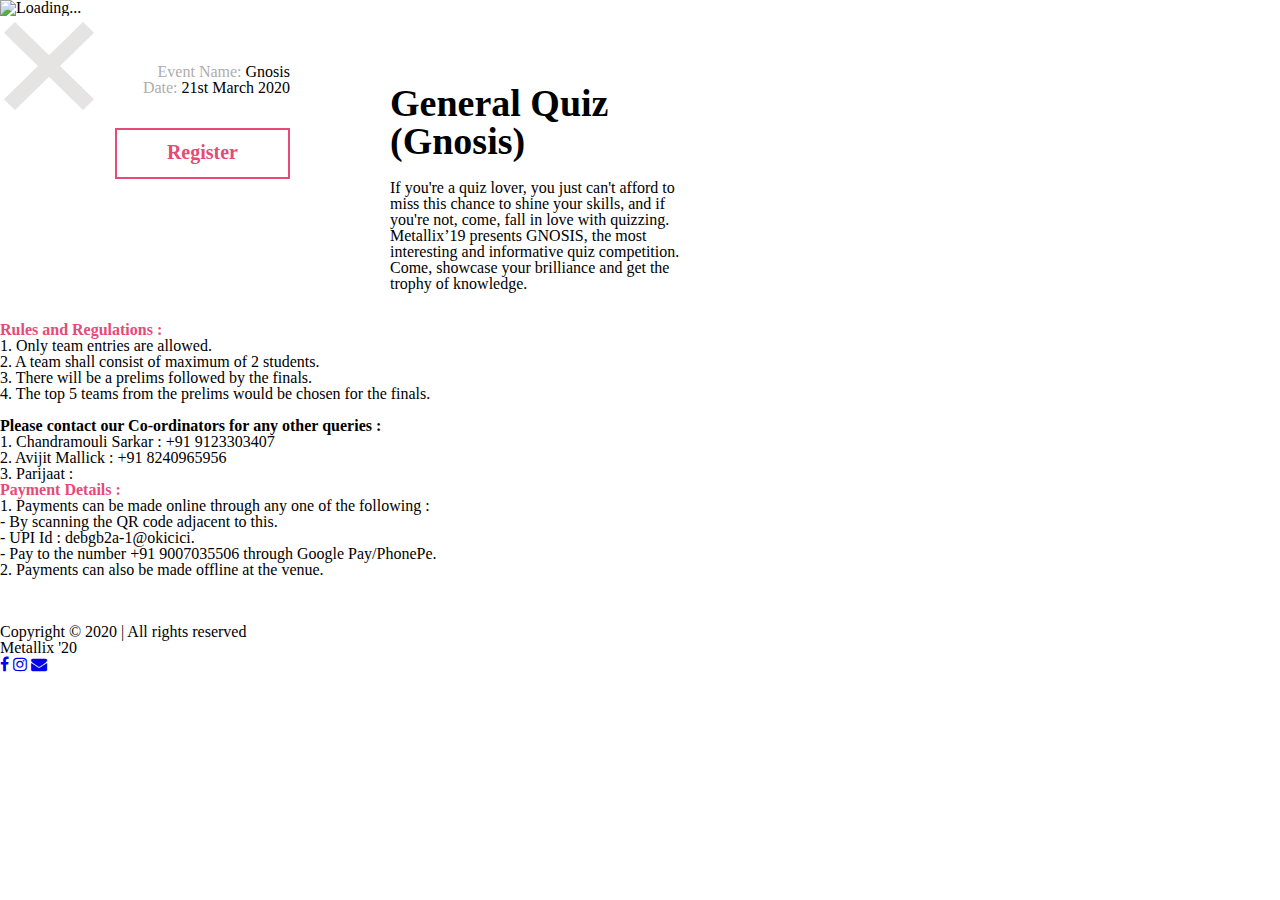
==== commit 2135e0e4: "Update gnosis.html" ====
--- a/gnosis.html
+++ b/gnosis.html
@@ -69,7 +69,7 @@
                            <br>
                            <br>
                             <div class="one_half last ">
-                                 <a href="https://docs.google.com/forms/d/18BZpk5T10NjmJXAmrEc6F3lxXhLVAl9PWODuBtnQpaY/edit?usp=drivesdk" target="_self" class="button ">Register</a>
+                                 <a href="https://docs.google.com/forms/d/1IC9YrK0prnfFFzDdKK1I4hx88r9wRtYMnxtVSKQE_Sg/edit?usp=sharing" target="_self" class="button ">Register</a>
                             </div>
                         </div>
                         <div class="one_half last ">
@@ -85,8 +85,9 @@
 3. There will be a prelims followed by the finals.<br>4. The top 5 teams from the prelims would be chosen for the finals.<br><br>
 
 <strong>Please contact our Co-ordinators for any other queries :</strong><br>
-1. Chandramouli Sarkar : +91 9771302601<br>
-2. Shubham Kr. Sinha : +91 9473008108<br>
+1. Chandramouli Sarkar : +91 9123303407<br>
+2. Avijit Mallick : +91 8240965956<br>
+3. Parijaat : <br>
 <p><strong><span style="color: #e64b77 ;">Payment Details : </span></strong></p>
                         
                                         <div class="member-content-holder">
